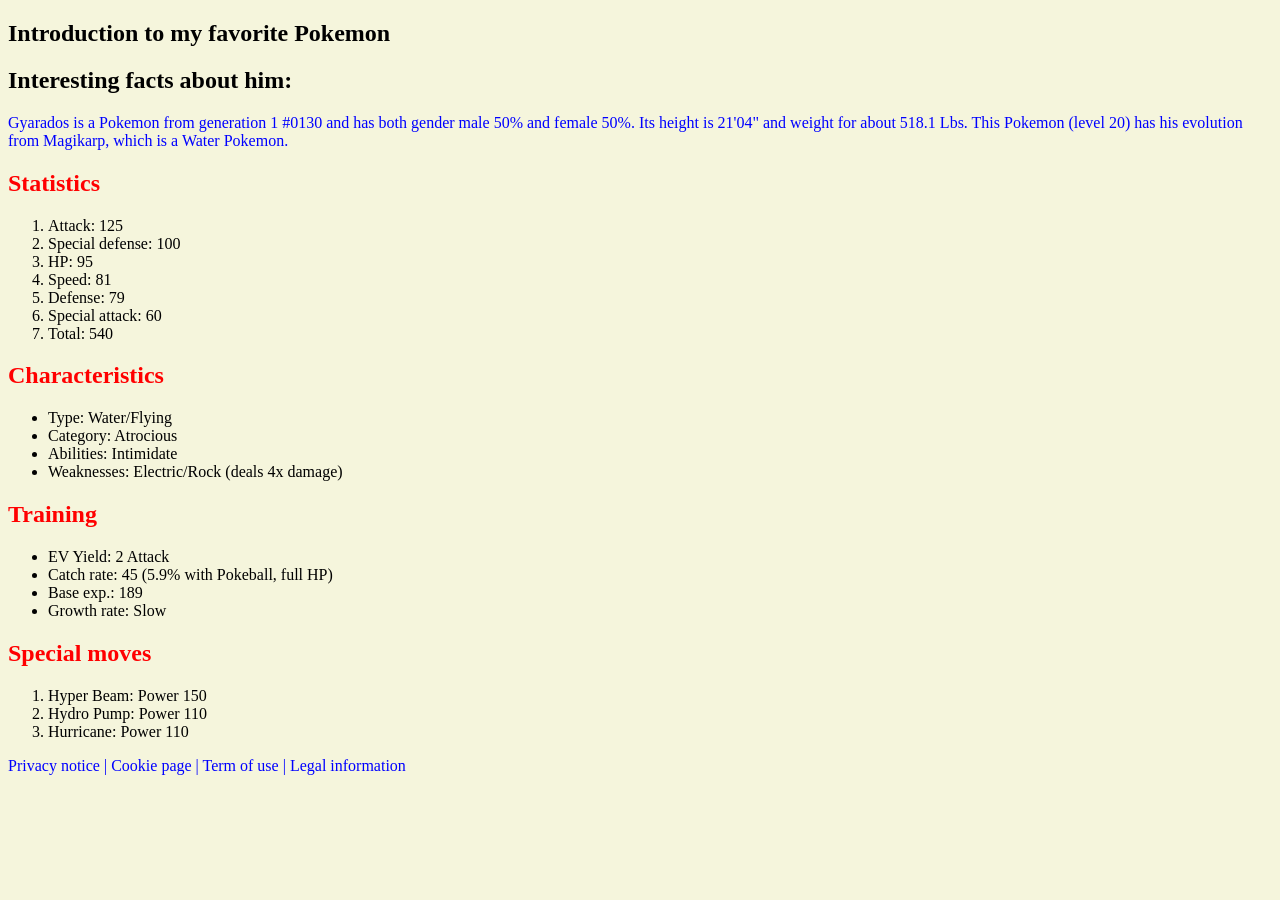
==== index.html @ 46fc4bdb "Add files via upload" ====
<!DOCTYPE html>
<html lang="en">
<head>
    <link rel="stylesheet" href="style.css">
    <title>Pokemon presentation</title>
</head>
<body>
<div>
<section>
    <H1>Introduction to my favorite Pokemon</H1>
    <h1>Interesting facts about him:</h1>
    <p>Gyarados is a Pokemon from generation 1 #0130 and has both gender male 50% and female 50%. Its height is 21'04" and weight for about 518.1 Lbs. This Pokemon (level 20) has his evolution from Magikarp, which is a Water Pokemon.</p>

</section>
<section>
    <h2>Statistics</h2>
    <ol>
        <li>Attack: 125</li>
        <li>Special defense: 100</li>
        <li>HP: 95</li>
        <li>Speed: 81</li>
        <li>Defense: 79</li>
        <li>Special attack: 60</li>
        <li>Total: 540</li>
    </ol>
    <h2>Characteristics</h2>
    <ul>
        <li>Type: Water/Flying</li>
        <li>Category: Atrocious</li>
        <li>Abilities: Intimidate</li>
        <li>Weaknesses: Electric/Rock (deals 4x damage)</li>
    </ul>
    <h2>Training</h2>
    <ul>
        <li>EV Yield: 2 Attack</li>
        <li>Catch rate: 45 (5.9% with Pokeball, full HP)</li>
        <li>Base exp.: 189</li>
        <li>Growth rate: Slow</li>
    </ul>
    <h2>Special moves</h2>
    <ol>
        <li>Hyper Beam: Power 150</li>
        <li>Hydro Pump: Power 110</li>
        <li>Hurricane: Power 110</li>
    </ol>
</section>
</div>
<footer>
    <p>
        Privacy notice |
        Cookie page |
        Term of use |
        Legal information
    </p>
</footer>
</body>
</html>
---- style.css ----
body{
    background-color: beige;
}
p{
    color: blue;
}
h2 {
    color: red;
}
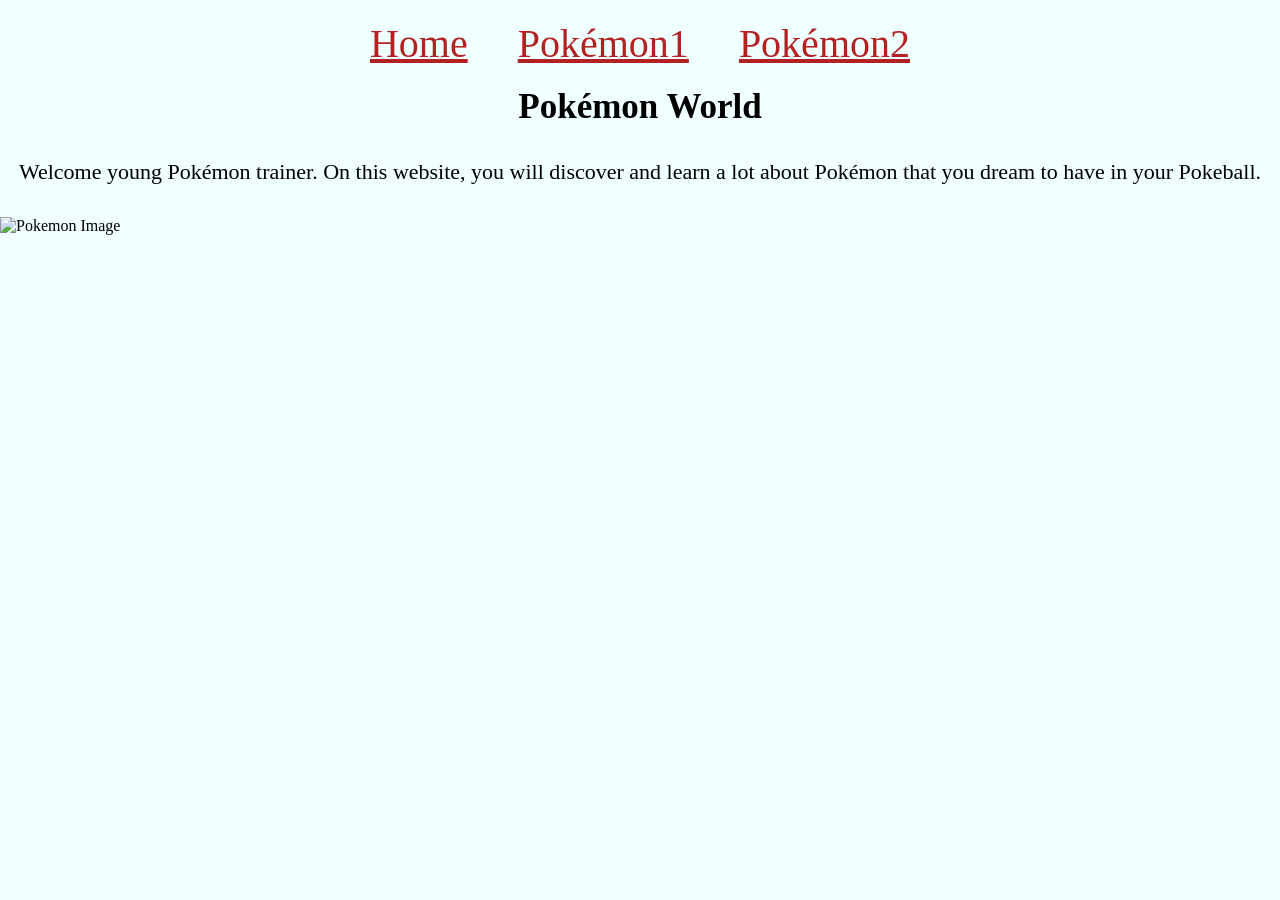
==== commit 571ba1c5: "Add files via upload" ====
--- a/index.html
+++ b/index.html
@@ -1,57 +1,25 @@
 <!DOCTYPE html>
 <html lang="en">
 <head>
-    <link rel="stylesheet" href="style.css">
-    <title>Pokemon presentation</title>
+    <meta charset="UTF-8">
+    <title>Pokedex website</title>
+    <link rel="stylesheet" href="index.css">
 </head>
-<body>
+<body class="home-page">
+<nav class="big">
+    <a class="big" href="index.html" target="_blank">Home</a>
+    <a class="big" href="Pokemon1.html" target="_blank">Pokémon1</a>
+    <a class="big" href="Pokemon2.html" target="_blank">Pokémon2</a>
+</nav>
+
 <div>
-<section>
-    <H1>Introduction to my favorite Pokemon</H1>
-    <h1>Interesting facts about him:</h1>
-    <p>Gyarados is a Pokemon from generation 1 #0130 and has both gender male 50% and female 50%. Its height is 21'04" and weight for about 518.1 Lbs. This Pokemon (level 20) has his evolution from Magikarp, which is a Water Pokemon.</p>
+    <h1>Pokémon World</h1>
+    <p>Welcome young Pokémon trainer. On this website, you will discover and learn a lot about Pokémon that you dream to have in your Pokeball.</p>
 
-</section>
-<section>
-    <h2>Statistics</h2>
-    <ol>
-        <li>Attack: 125</li>
-        <li>Special defense: 100</li>
-        <li>HP: 95</li>
-        <li>Speed: 81</li>
-        <li>Defense: 79</li>
-        <li>Special attack: 60</li>
-        <li>Total: 540</li>
-    </ol>
-    <h2>Characteristics</h2>
-    <ul>
-        <li>Type: Water/Flying</li>
-        <li>Category: Atrocious</li>
-        <li>Abilities: Intimidate</li>
-        <li>Weaknesses: Electric/Rock (deals 4x damage)</li>
-    </ul>
-    <h2>Training</h2>
-    <ul>
-        <li>EV Yield: 2 Attack</li>
-        <li>Catch rate: 45 (5.9% with Pokeball, full HP)</li>
-        <li>Base exp.: 189</li>
-        <li>Growth rate: Slow</li>
-    </ul>
-    <h2>Special moves</h2>
-    <ol>
-        <li>Hyper Beam: Power 150</li>
-        <li>Hydro Pump: Power 110</li>
-        <li>Hurricane: Power 110</li>
-    </ol>
-</section>
 </div>
-<footer>
-    <p>
-        Privacy notice |
-        Cookie page |
-        Term of use |
-        Legal information
-    </p>
-</footer>
+
+<img class="Pokemon_image" src="Assets/5620ae898d8c9166ae2c806a3ec1d228.jpg" alt="Pokemon Image"/>
+
+
 </body>
 </html>
--- a/index.css
+++ b/index.css
@@ -0,0 +1,81 @@
+*{
+    margin: 0;
+}
+.home-page{
+    background-color: azure;
+}
+
+.big {
+    font-size: 40px;
+    padding: 20px;
+    text-align: center;
+    color: firebrick;
+    gap: 20px;
+}
+.Pokemon1-page nav a{
+    color: gray;
+}
+.home-page h1{
+    text-align: center;
+    font-size: 35px;
+}
+.home-page p{
+    text-align: center;
+    font-size: 22px;
+    line-height: min(10vh, 10vh);
+}
+.Pokemon_image{
+    width: 100%;
+
+}
+.Pokemon1-page{
+    background-color: lightgray;
+}
+.Pokemon1-page h1{
+    text-align: center;
+    font-size: 50px;
+}
+.Pokemon1-page p{
+    line-height: min(5vh, 5vh);
+    text-align: center;
+    font-size: 25px;
+}
+.Pokemon2-page nav a{
+    color: blue;
+}
+.Pokemon1-page h2{
+    line-height: min(10vh, 10vh);
+    color: darkslategray;
+}
+.Pokemon_image2{
+    width: 400px;
+    height: auto;
+    margin-right: 100px;
+    position: absolute;
+    top: 200px;
+    right: 400px;
+}
+.Pokemon2-page{
+    background-color:  lightblue;
+}
+.Pokemon2-page h1{
+    text-align: center;
+    font-size: 50px;
+}
+.Pokemon2-page p{
+    line-height: min(5vh, 5vh);
+    text-align: center;
+    font-size: 25px;
+}
+.Pokemon2-page h2{
+    line-height: min(10vh, 10vh);
+    color: darkblue;
+}
+.pokemon_image3{
+    width: 400px;
+    height: auto;
+    margin-right: 100px;
+    position: absolute;
+    top: 200px;
+    right: 400px;
+}
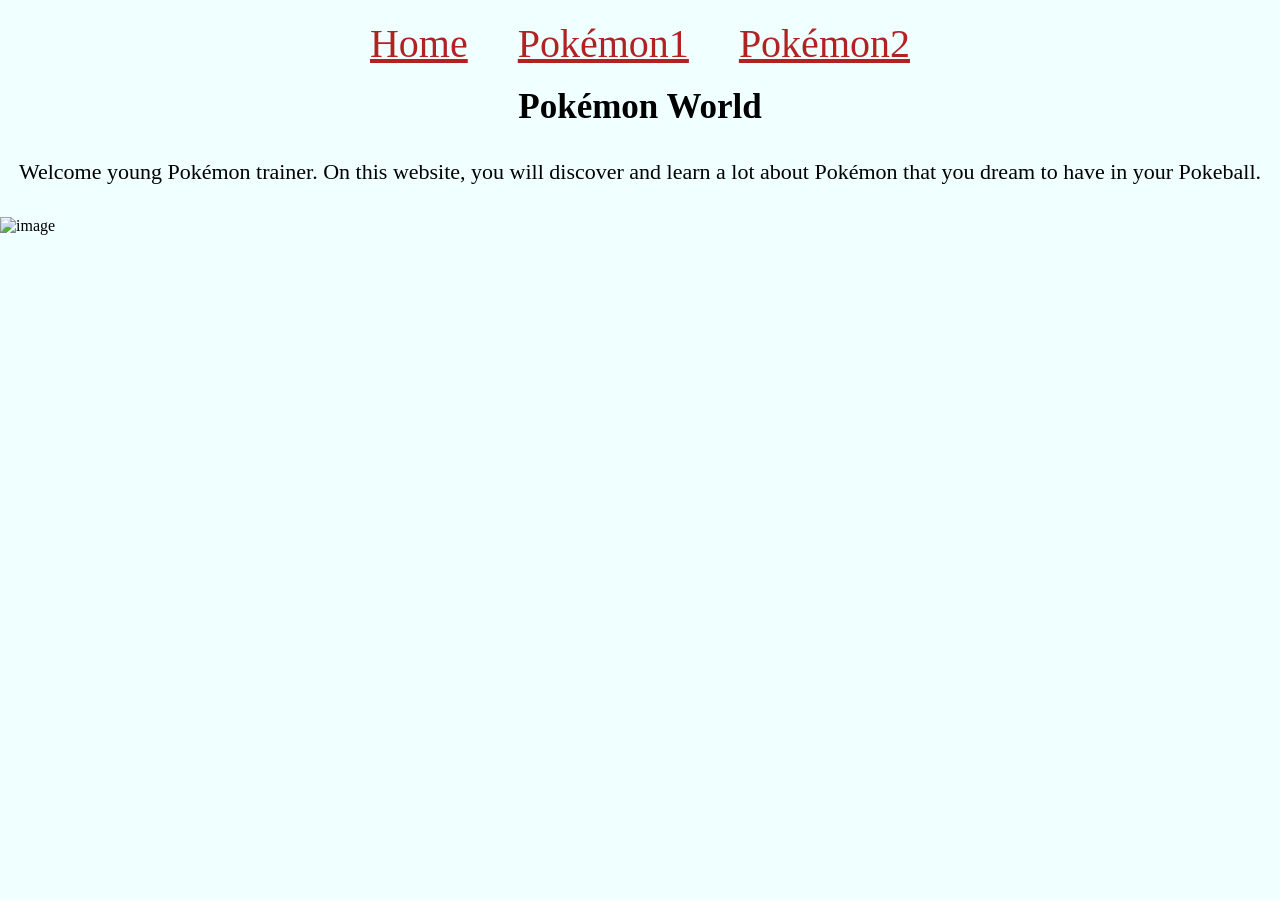
==== commit 894b287b: "Add files via upload" ====
--- a/index.html
+++ b/index.html
@@ -18,7 +18,7 @@
 
 </div>
 
-<img class="Pokemon_image" src="Assets/5620ae898d8c9166ae2c806a3ec1d228.jpg" alt="Pokemon Image"/>
+<img class="Pokemon_image" src="Assets/image.jpg" alt="image"/>
 
 
 </body>
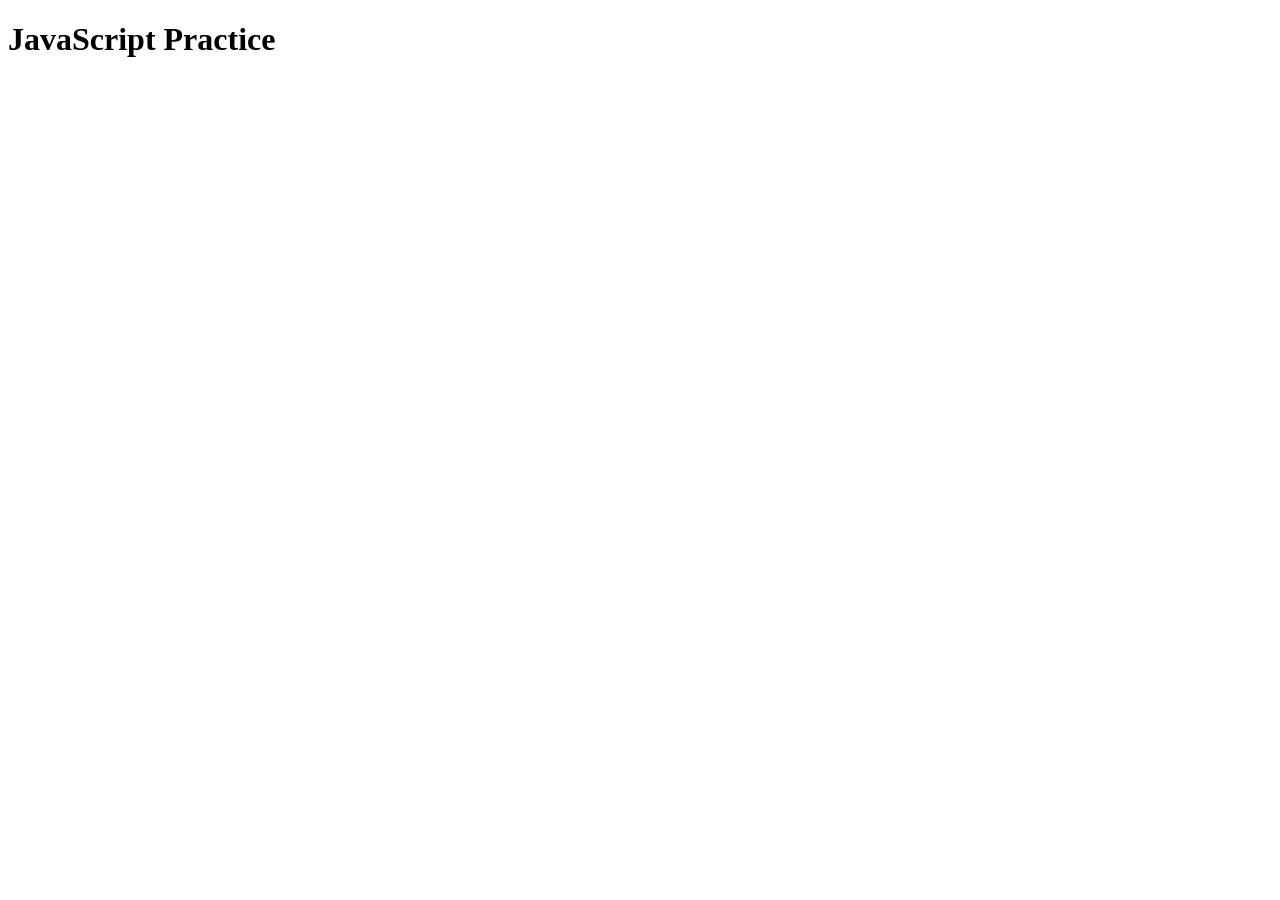
==== commit bf64f27e: "Add files via upload" ====
--- a/index.html
+++ b/index.html
@@ -2,24 +2,11 @@
 <html lang="en">
 <head>
     <meta charset="UTF-8">
-    <title>Pokedex website</title>
-    <link rel="stylesheet" href="index.css">
+    <title>JavaScript practice</title>
 </head>
-<body class="home-page">
-<nav class="big">
-    <a class="big" href="index.html" target="_blank">Home</a>
-    <a class="big" href="Pokemon1.html" target="_blank">Pokémon1</a>
-    <a class="big" href="Pokemon2.html" target="_blank">Pokémon2</a>
-</nav>
+<body>
+<h1>JavaScript Practice</h1>
 
-<div>
-    <h1>Pokémon World</h1>
-    <p>Welcome young Pokémon trainer. On this website, you will discover and learn a lot about Pokémon that you dream to have in your Pokeball.</p>
-
-</div>
-
-<img class="Pokemon_image" src="Assets/image.jpg" alt="image"/>
-
-
+<script src="practice.js"></script>
 </body>
 </html>
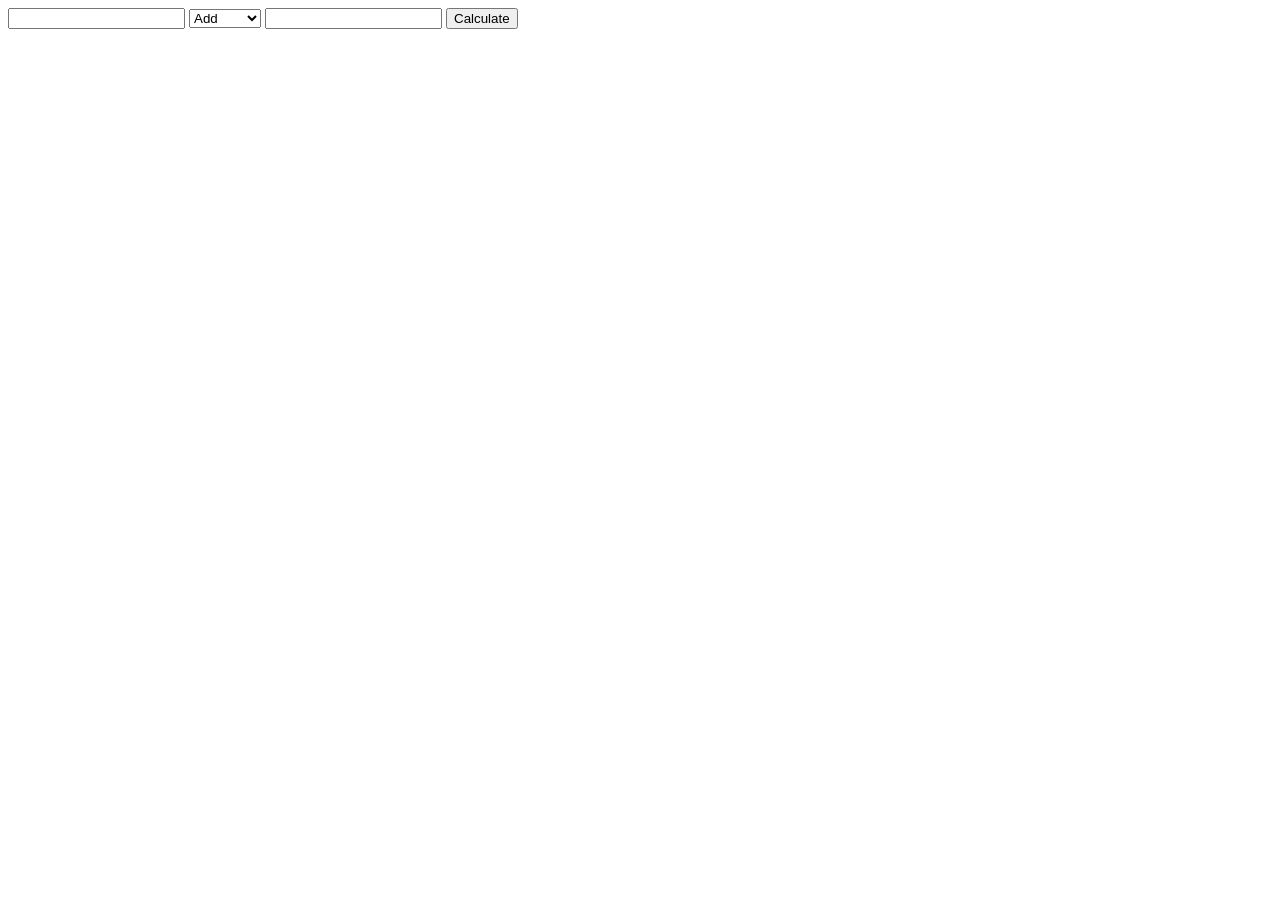
==== commit 0380ffb8: "Add files via upload" ====
--- a/index.html
+++ b/index.html
@@ -2,11 +2,26 @@
 <html lang="en">
 <head>
     <meta charset="UTF-8">
-    <title>JavaScript practice</title>
+    <title>Calculator</title>
 </head>
 <body>
-<h1>JavaScript Practice</h1>
 
-<script src="practice.js"></script>
+<input id="number1" type="number">
+
+<select id="operation">
+    <option value="+">Add</option>
+    <option value="-">Subtract</option>
+    <option value="*">Multiply</option>
+    <option value="/">Divide</option>
+</select>
+
+<input id="number2" type="number">
+
+<button>Calculate</button>
+
+<div class="box"></div>
+
+<script src="app.js"></script>
+
 </body>
 </html>
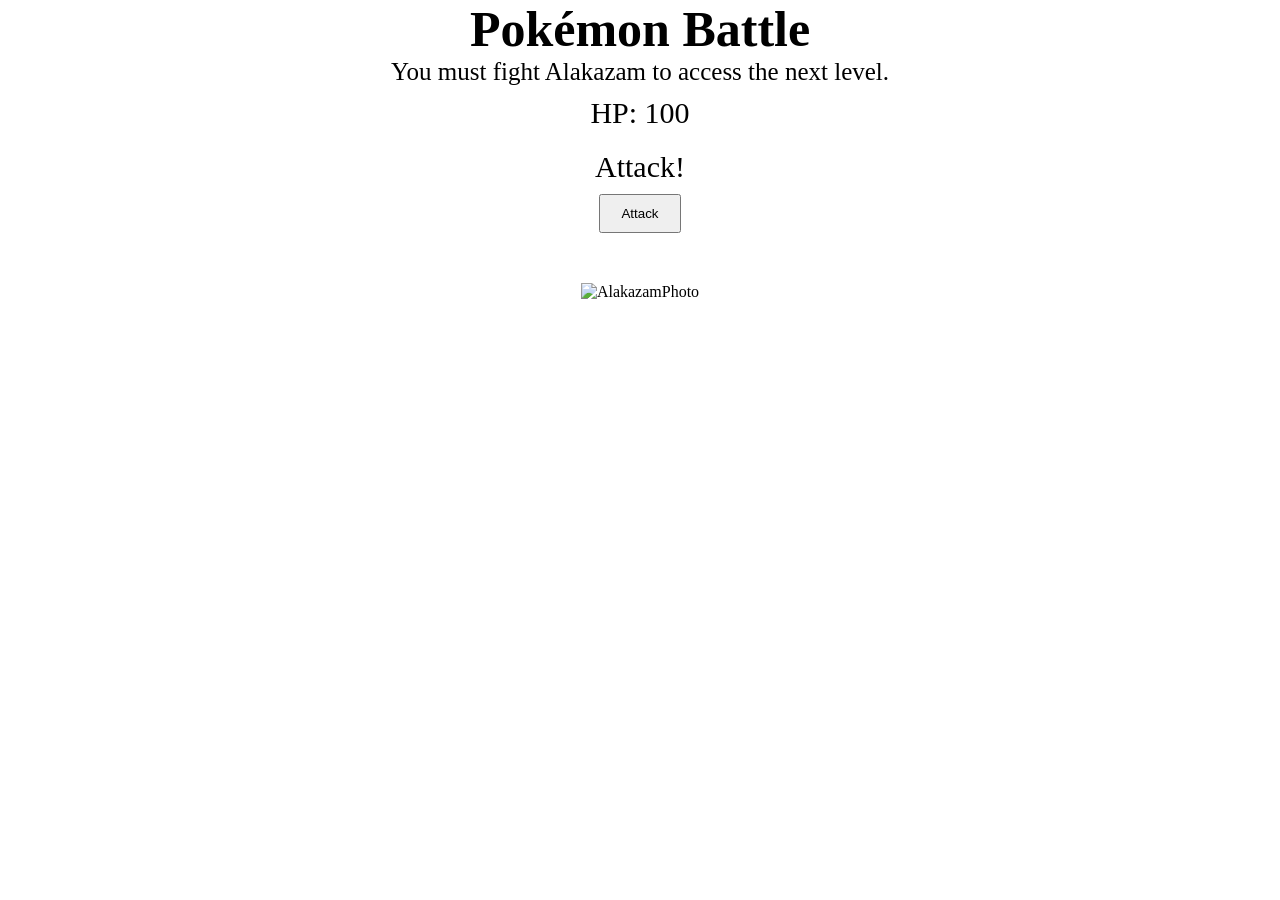
==== commit 153f2039: "Add files via upload" ====
--- a/index.html
+++ b/index.html
@@ -2,26 +2,27 @@
 <html lang="en">
 <head>
     <meta charset="UTF-8">
-    <title>Calculator</title>
+    <title>Pokémon Battle</title>
+    <link rel="stylesheet" href="style.css">
 </head>
 <body>
 
-<input id="number1" type="number">
+<div class="battle">
 
-<select id="operation">
-    <option value="+">Add</option>
-    <option value="-">Subtract</option>
-    <option value="*">Multiply</option>
-    <option value="/">Divide</option>
-</select>
+    <h1>Pokémon Battle</h1>
+    <p> You must fight Alakazam to access the next level.</p>
 
-<input id="number2" type="number">
 
-<button>Calculate</button>
 
-<div class="box"></div>
+    <div id="hp">HP: 100</div>
+    <div id="result">Attack!</div>
 
+    <button>Attack</button>
+
+</div>
 <script src="app.js"></script>
 
+
+<img class="pokemonImage" alt="AlakazamPhoto" src="assets/826-8268459_alakazam-photo-alakazam-alakazam-pokemon.png"/>
 </body>
 </html>
--- a/style.css
+++ b/style.css
@@ -0,0 +1,43 @@
+* {
+    margin: 0;
+}
+
+body {
+    text-align: center;
+}
+
+.battle {
+    display: flex;
+    flex-direction: column;
+    align-items: center;
+}
+
+h1{
+    font-size: 50px;
+
+}
+
+p{
+    font-size: 25px;
+}
+
+button {
+    padding: 10px 20px;
+}
+
+
+.pokemonImage{
+    width: 400px;
+    margin: 50px;
+}
+
+#hp {
+    font-size: 30px;
+    margin: 10px;
+}
+
+#result {
+    font-size: 30px;
+    margin: 10px;
+}
+
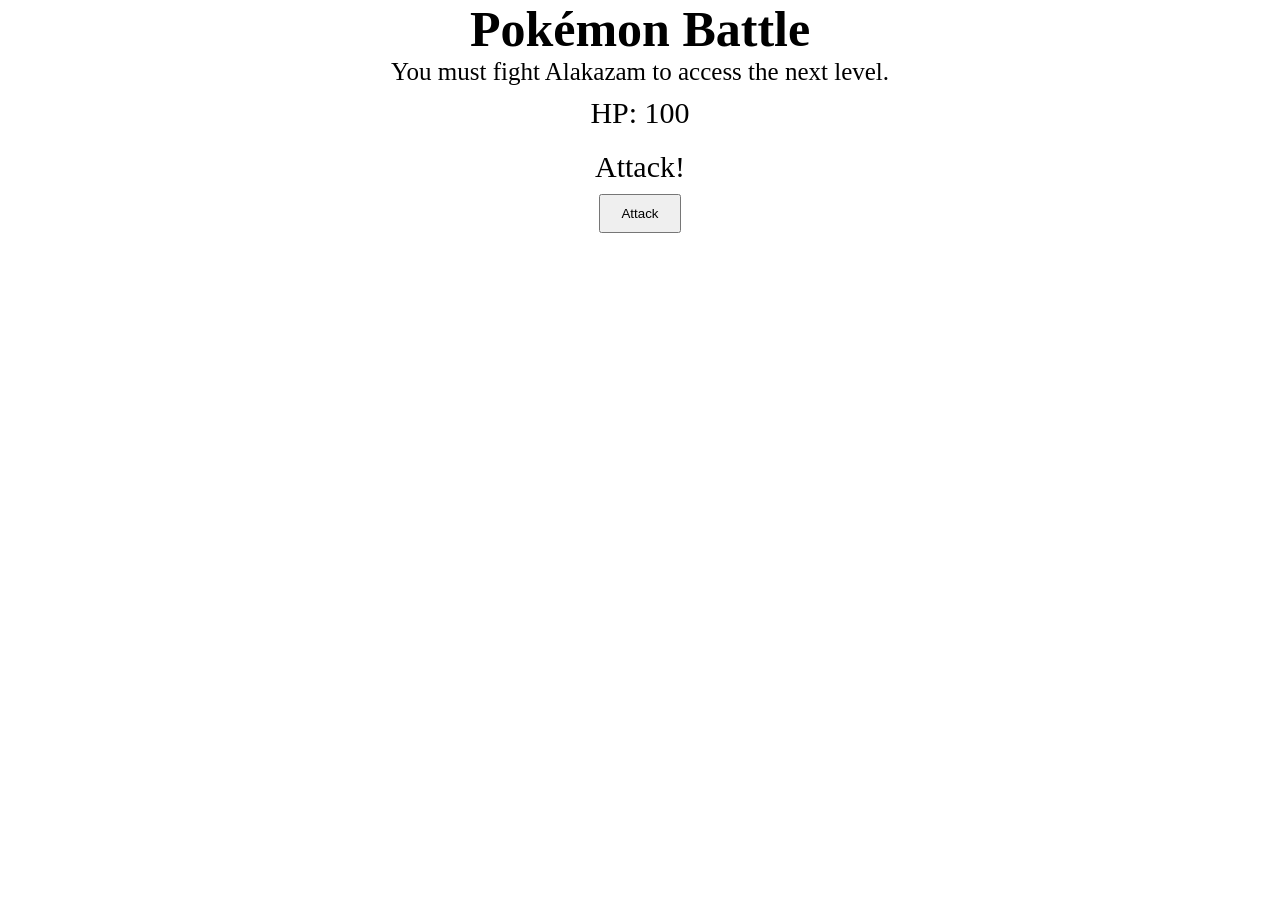
==== commit 81378f05: "Add files via upload" ====
--- a/index.html
+++ b/index.html
@@ -23,6 +23,5 @@
 <script src="app.js"></script>
 
 
-<img class="pokemonImage" alt="AlakazamPhoto" src="assets/826-8268459_alakazam-photo-alakazam-alakazam-pokemon.png"/>
-</body>
+
 </html>
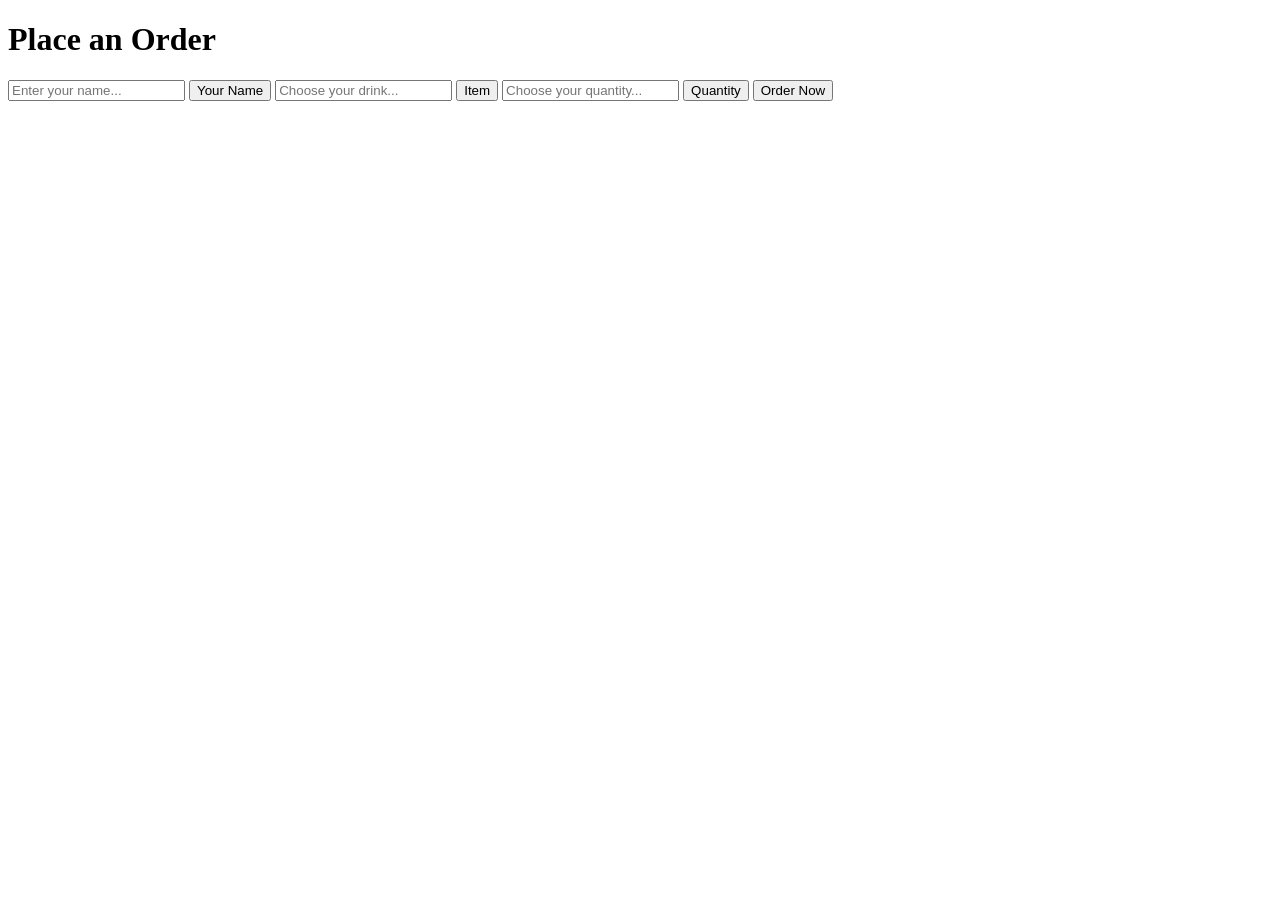
==== commit 5aa43421: "Add files via upload" ====
--- a/index.html
+++ b/index.html
@@ -2,26 +2,31 @@
 <html lang="en">
 <head>
     <meta charset="UTF-8">
-    <title>Pokémon Battle</title>
-    <link rel="stylesheet" href="style.css">
+    <title>Online store</title>
 </head>
 <body>
 
-<div class="battle">
+<h1>Place an Order</h1>
 
-    <h1>Pokémon Battle</h1>
-    <p> You must fight Alakazam to access the next level.</p>
+<div id="form">
+    <input type="text" id="name" placeholder="Enter your name..."/>
+    <button id="submit">Your Name</button>
+    <input type="text" id="name" placeholder="Choose your drink..."/>
+    <button id="submit">Item</button>
+    <input type="text" id="name" placeholder="Choose your quantity..."/>
+    <button id="submit">Quantity</button>
+
+    <button id="submit">Order Now</button>
+
+</div>
+
+<script src="index.js"></script>
 
 
 
-    <div id="hp">HP: 100</div>
-    <div id="result">Attack!</div>
-
-    <button>Attack</button>
-
-</div>
-<script src="app.js"></script>
 
 
 
+
+</body>
 </html>
